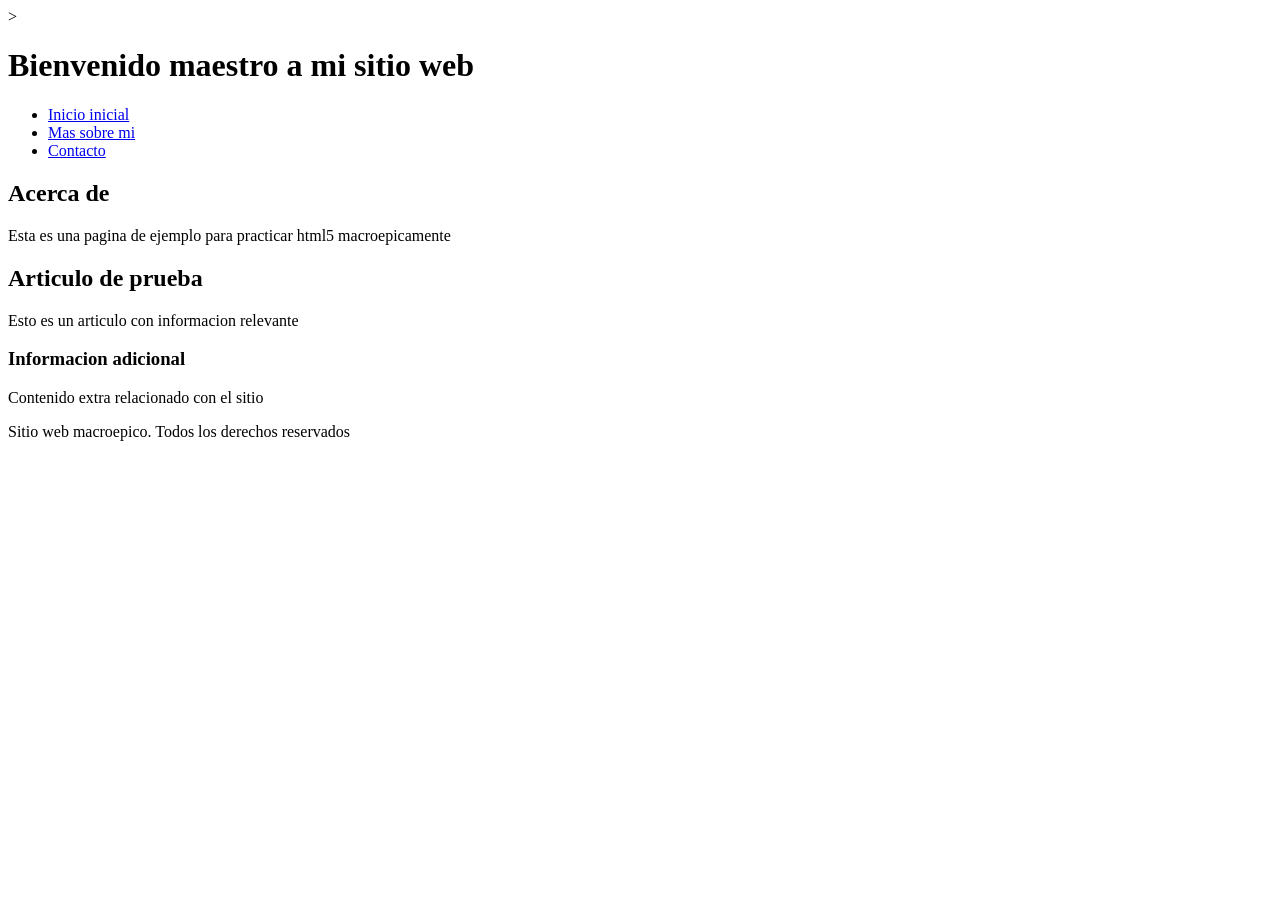
==== practica_1/index.html @ 5e1421cb "PrimeraVersion" ====
<!DOCTYPE html>
<html lang="esp">
<head>
    <meta charset="UTF-8">
    <meta name="Viewport" content="width=device-width, initial-scale=1.0">
    <title>Mi primera pagina macroepica con html5</title>
</head>
<body>
    ><header>
        <h1> Bienvenido maestro a mi sitio web</h1>
        <nav>
            <ul>
                <li><a href="#">Inicio inicial</a></li>
                <li><a href="#">Mas sobre mi</a></li>
                <li><a href="#">Contacto</a></li>
            </ul>
        </nav>
    </header>
    <main>
        <section>
            <h2>Acerca de</h2>
            <p>Esta es una pagina de ejemplo para practicar html5 macroepicamente</p>
        </section>
        <article>
            <h2>Articulo de prueba</h2>
            <p>Esto es un articulo con informacion relevante</p>
        </article>
    </main>
    <aside>
        <h3>Informacion adicional</h3>
        <p>Contenido extra relacionado con el sitio</p>
    </aside>
    <footer>
        <p>Sitio web macroepico. Todos los derechos reservados</p>
    </footer>
</body>
</html>
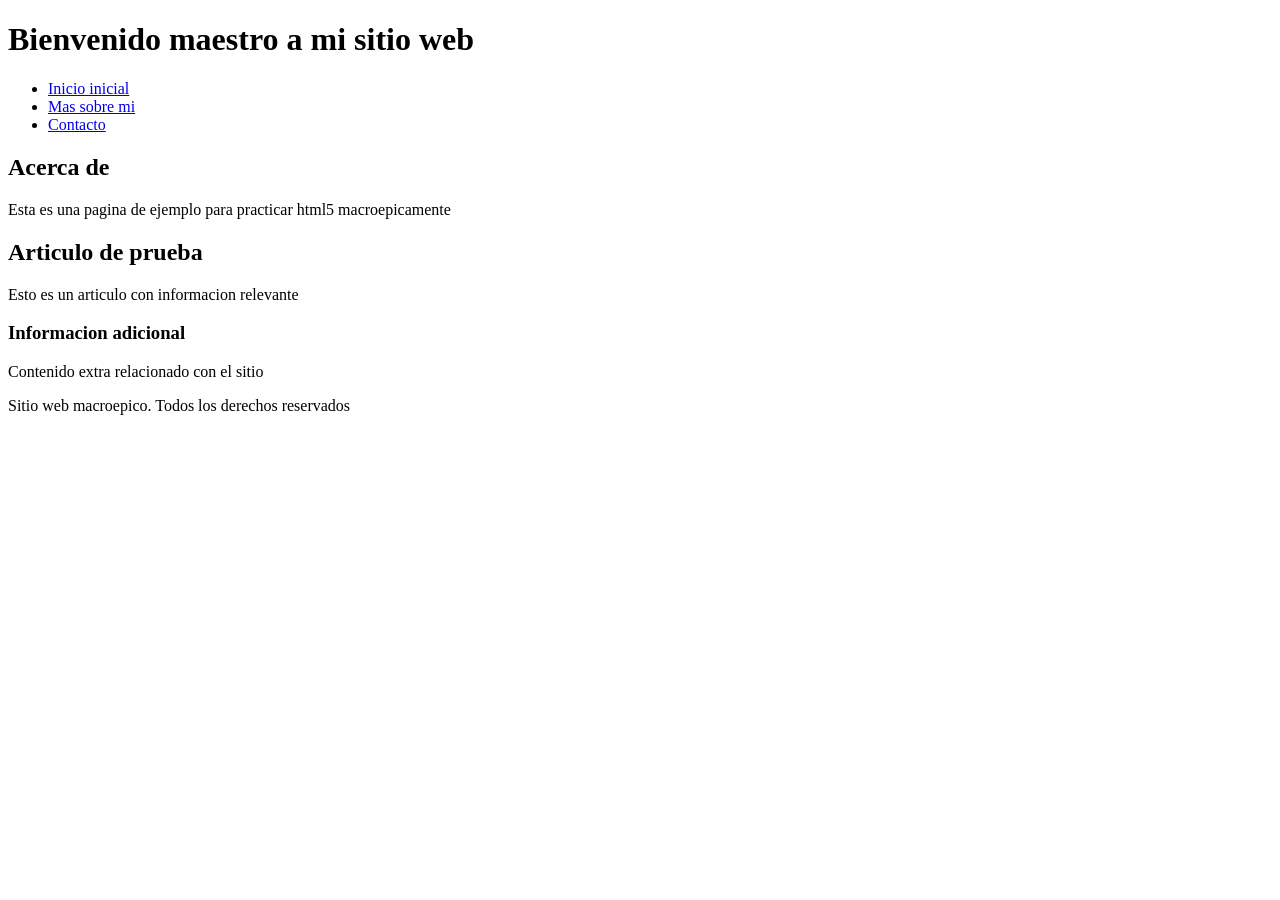
==== commit dda8fcd7: "s" ====
--- a/practica_1/index.html
+++ b/practica_1/index.html
@@ -3,10 +3,11 @@
 <head>
     <meta charset="UTF-8">
     <meta name="Viewport" content="width=device-width, initial-scale=1.0">
+    <link rel="stylesheet" href="styles.css"/>
     <title>Mi primera pagina macroepica con html5</title>
 </head>
 <body>
-    ><header>
+    <header>
         <h1> Bienvenido maestro a mi sitio web</h1>
         <nav>
             <ul>
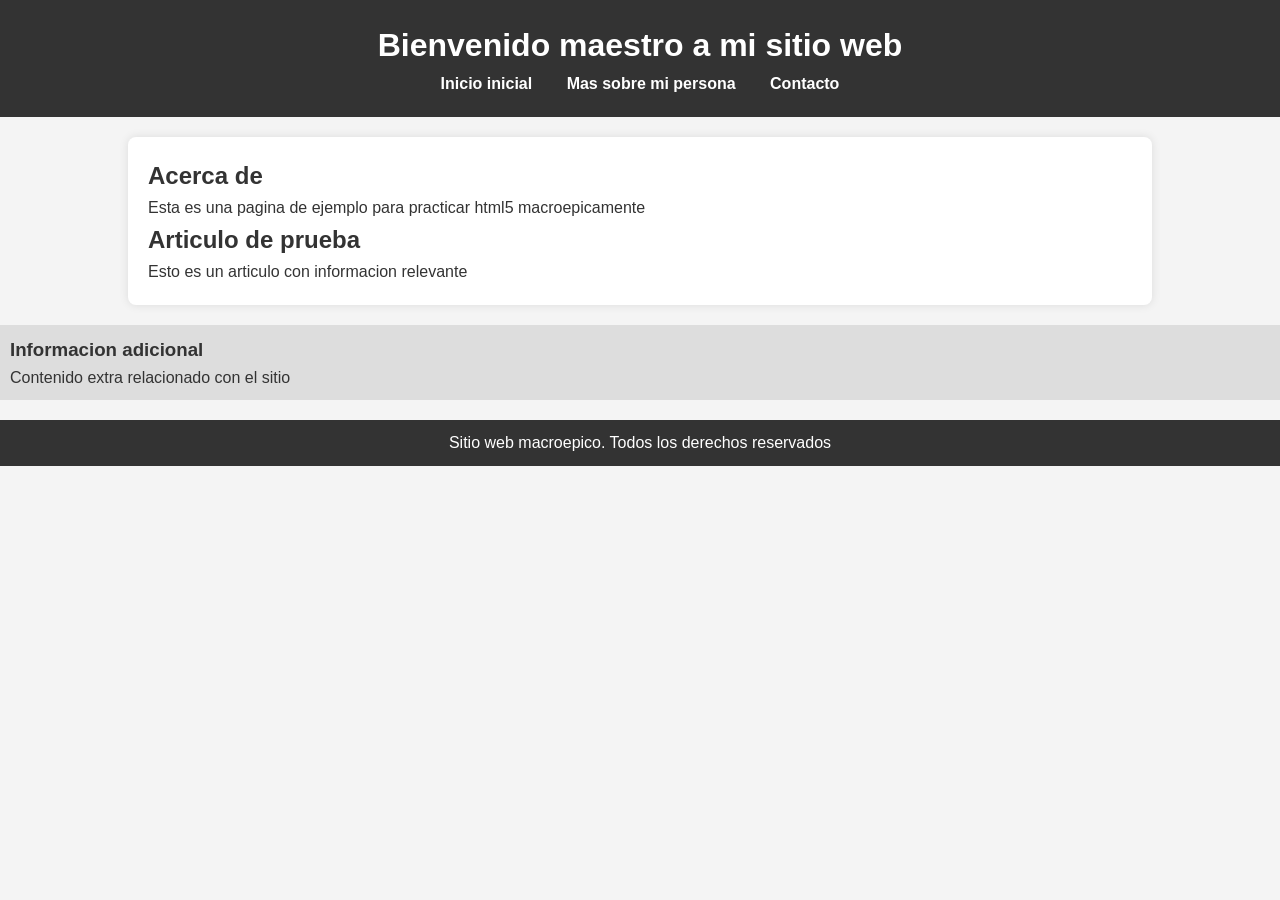
==== commit 38aea347: "lol3" ====
--- a/practica_1/index.html
+++ b/practica_1/index.html
@@ -3,7 +3,7 @@
 <head>
     <meta charset="UTF-8">
     <meta name="Viewport" content="width=device-width, initial-scale=1.0">
-    <link rel="stylesheet" href="styles.css"/>
+<link rel="stylesheet" href="styles.css">
     <title>Mi primera pagina macroepica con html5</title>
 </head>
 <body>
@@ -12,7 +12,7 @@
         <nav>
             <ul>
                 <li><a href="#">Inicio inicial</a></li>
-                <li><a href="#">Mas sobre mi</a></li>
+                <li><a href="#">Mas sobre mi persona</a></li>
                 <li><a href="#">Contacto</a></li>
             </ul>
         </nav>
--- a/practica_1/styles.css
+++ b/practica_1/styles.css
@@ -0,0 +1,59 @@
+/* Configuración general */
+* {
+  margin: 0;
+  padding: 0;
+  box-sizing: border-box;
+  font-family: Arial, sans-serif;
+}
+
+body {
+  background-color: #f4f4f4;
+  color: #333;
+  line-height: 1.6;
+}
+
+header {
+  background: #333;
+  color: white;
+  padding: 20px;
+  text-align: center;
+}
+
+nav ul {
+  list-style: none;
+  padding: 0;
+}
+
+nav ul li {
+  display: inline;
+  margin: 0 15px;
+}
+
+nav a {
+  color: white;
+  text-decoration: none;
+  font-weight: bold;
+}
+
+main {
+  width: 80%;
+  margin: 20px auto;
+  padding: 20px;
+  background: white;
+  border-radius: 8px;
+  box-shadow: 0px 0px 10px rgba(0, 0, 0, 0.1);
+}
+
+aside {
+  background: #ddd;
+  padding: 10px;
+  margin-top: 20px;
+}
+
+footer {
+  background: #333;
+  color: white;
+  text-align: center;
+  padding: 10px;
+  margin-top: 20px;
+}
